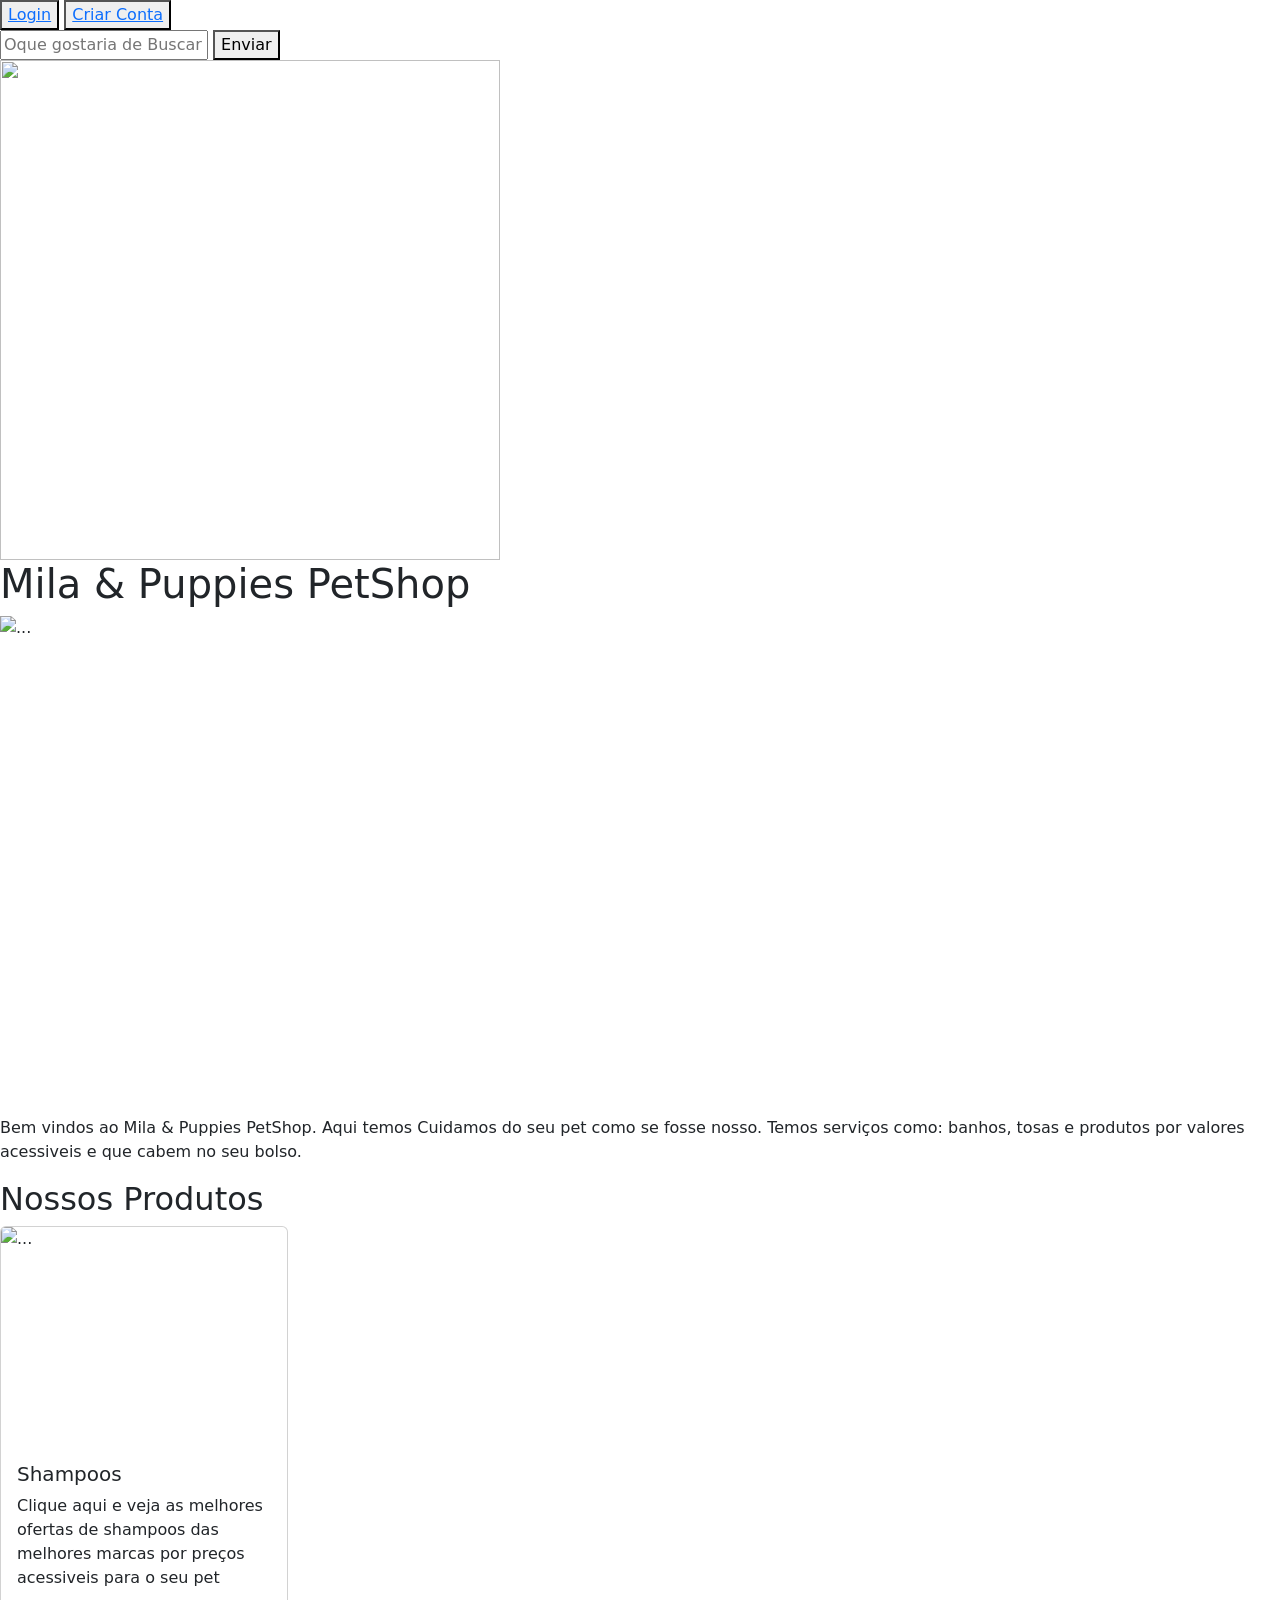
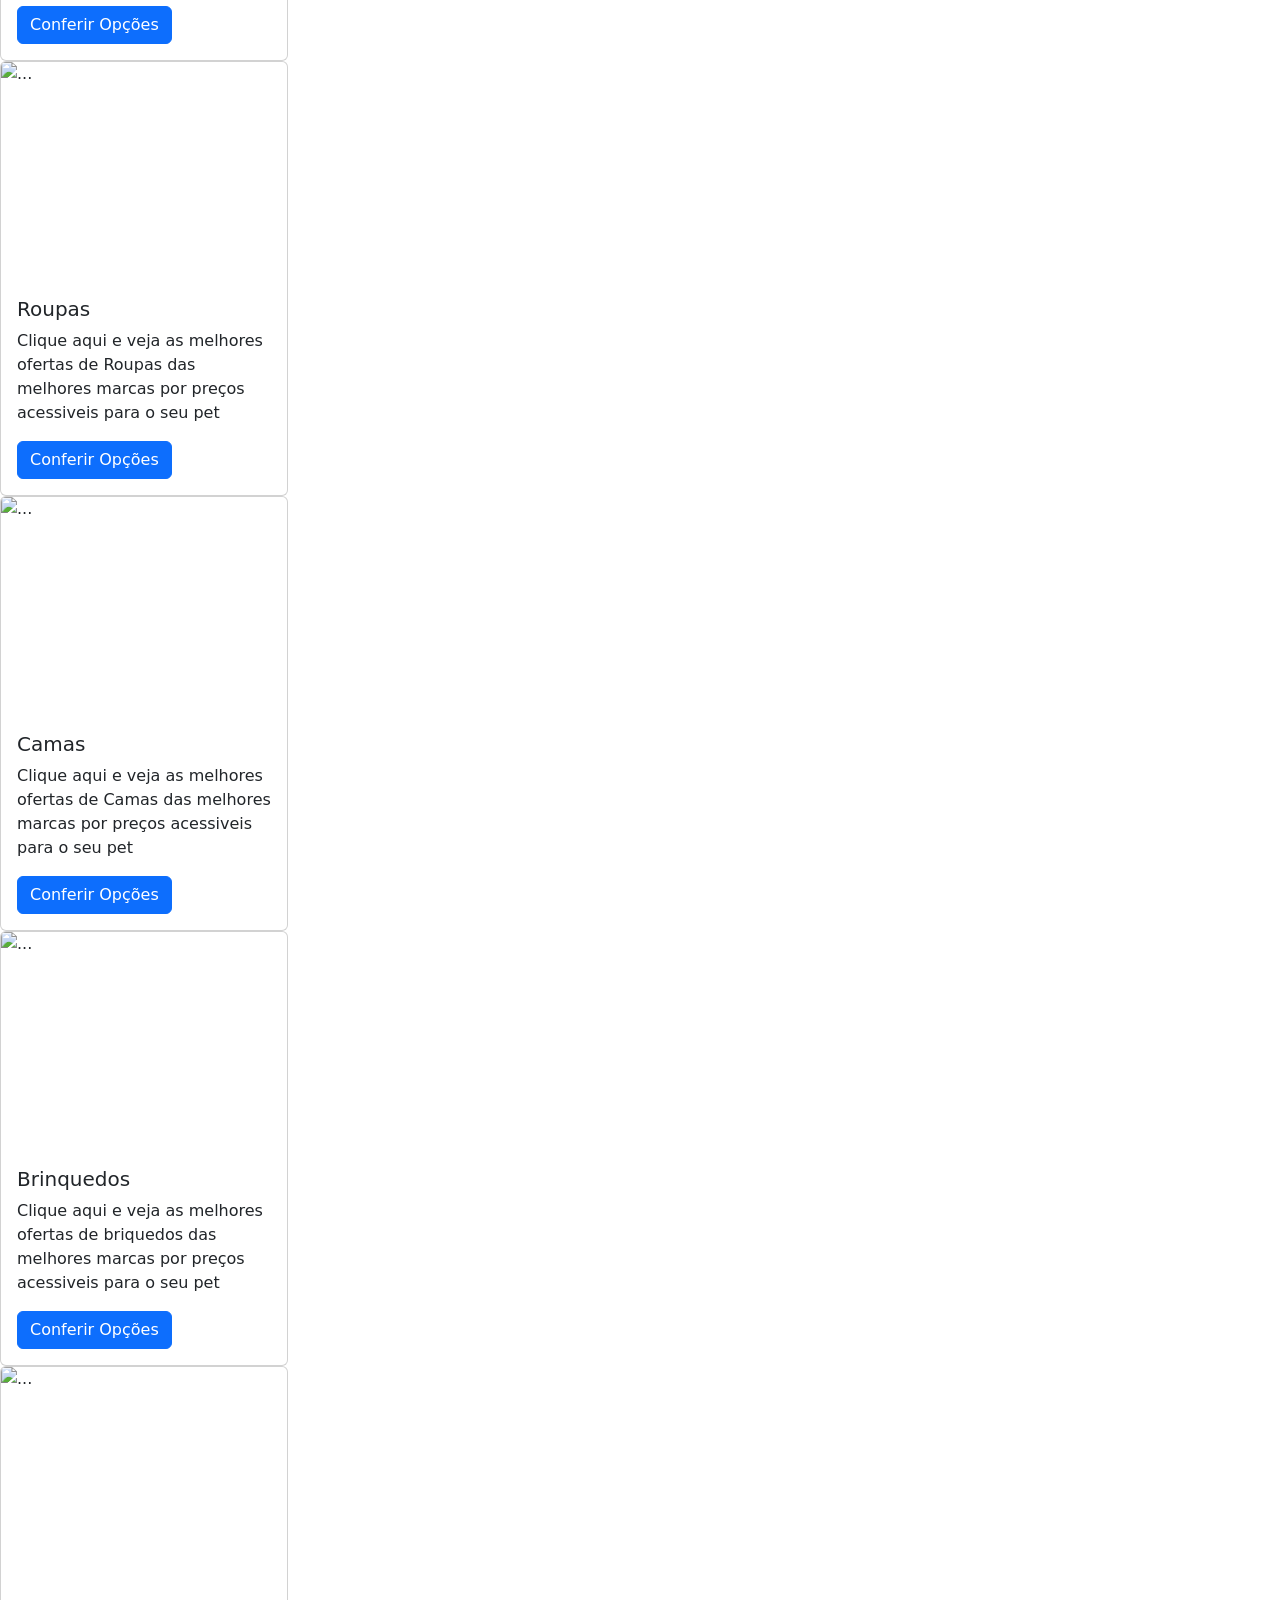
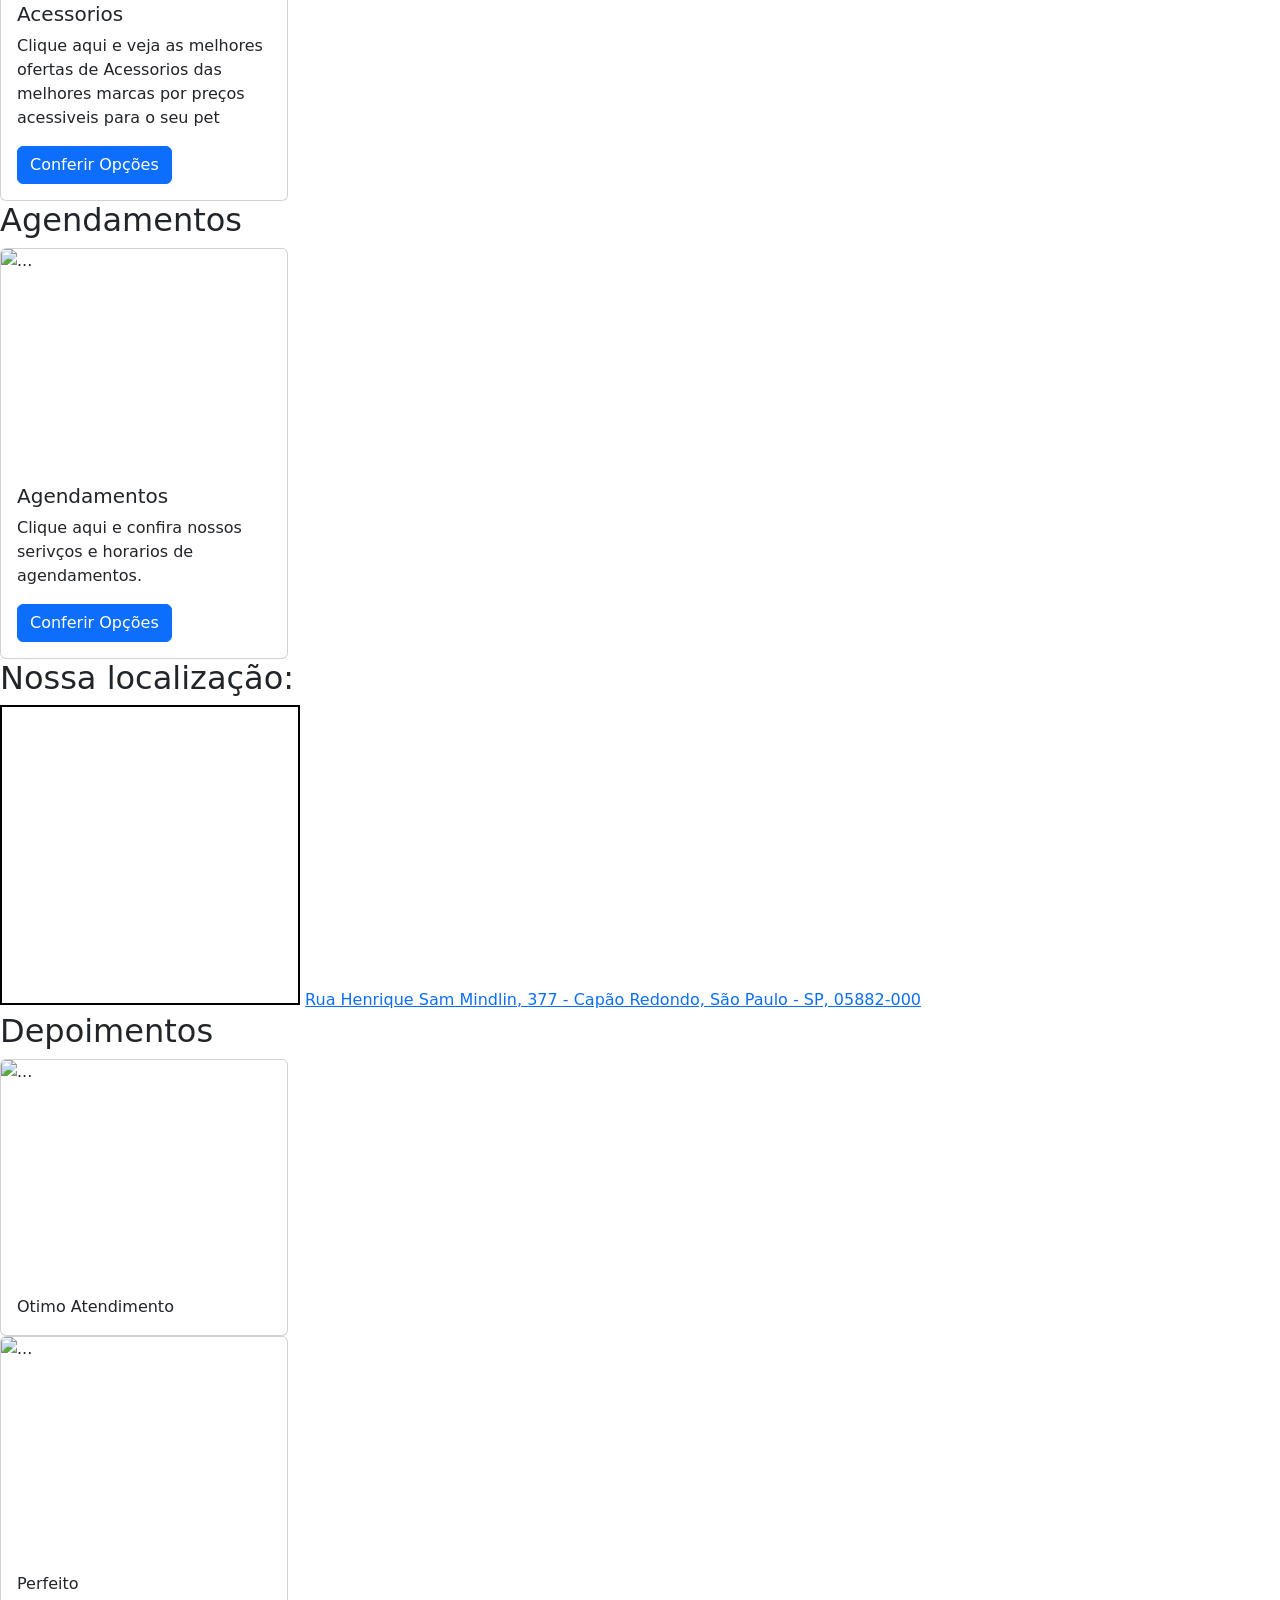
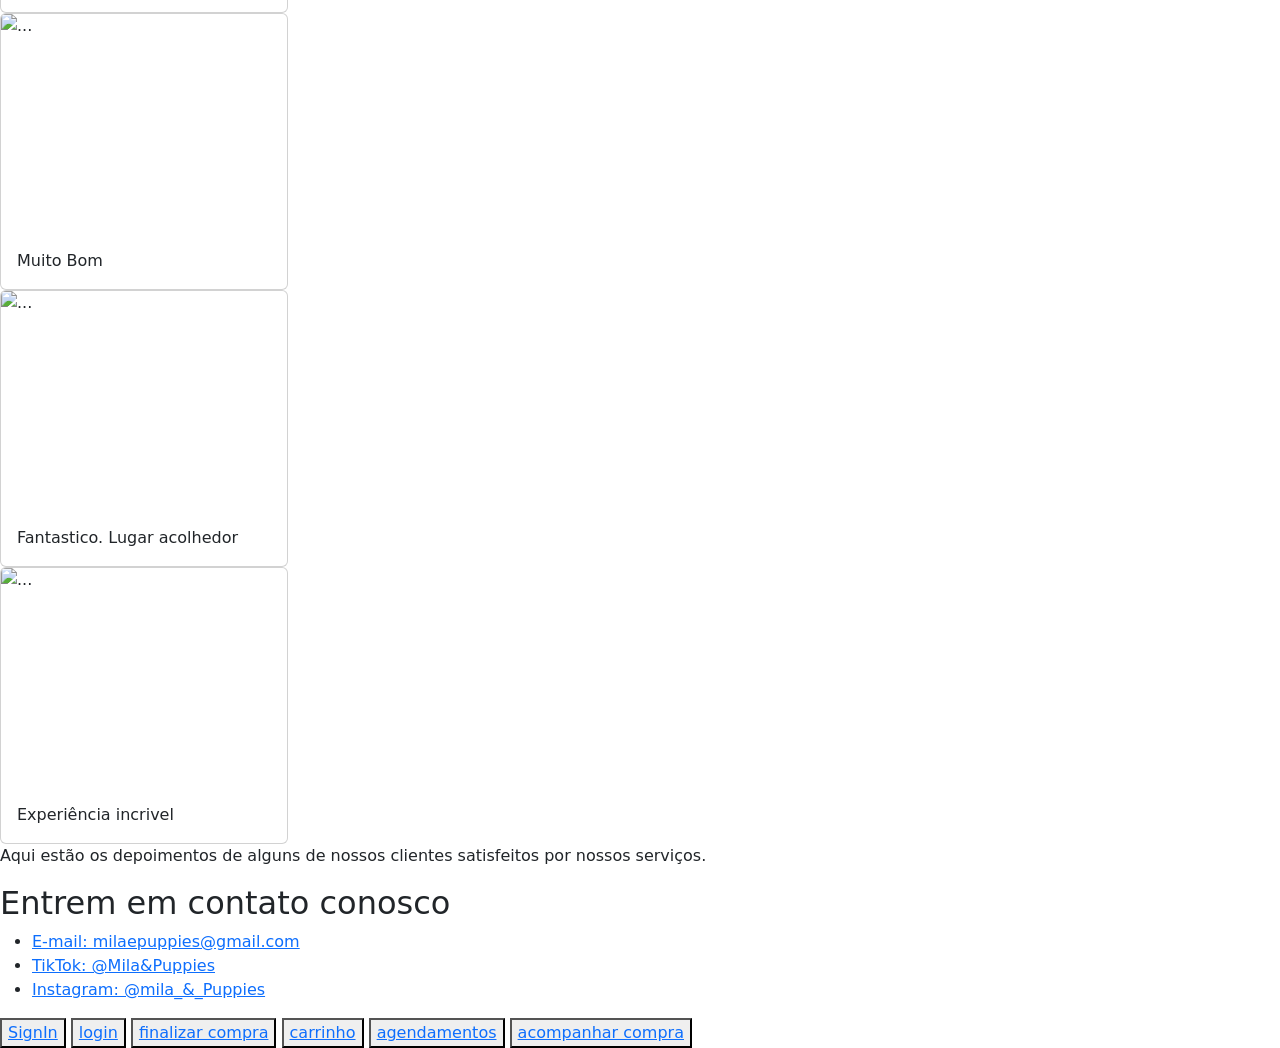
==== index.html @ 1691e287 "initial commit" ====
<!DOCTYPE html>
<html lang="pt-br">
  <head>
  <title>Mila & Puppies PetShop</title>
  <meta charset="UTF-8">
  <link rel="stylesheet" href="style/style.css">
  <link href="https://cdn.jsdelivr.net/npm/bootstrap@5.3.8/dist/css/bootstrap.min.css" rel="stylesheet" integrity="sha384-sRIl4kxILFvY47J16cr9ZwB07vP4J8+LH7qKQnuqkuIAvNWLzeN8tE5YBujZqJLB" crossorigin="anonymous">
  <meta name="description" content="A Pagina inicial do PetShop">
  <meta name="keywords" content="PetShop Cachorro Banhoempet tosa ">
  <meta name="author" content="Turma20">
  <meta name="viewport" content="width=device-width, initial-scale=1.0">
  </head>
  <body>
    <div id="container">

      <nav id="nav1">
        <!--Vai conter uma barra de busca, os botões de "sign up" e "login" -->
        <button class="botaoPadrao botaoNav "><a class="no-underline" href="html/login.html" target="_blank">Login</a></button>
        <button class="botaoPadrao botaoNav"><a class="no-underline" href="html/signin.html" target="_blank">Criar Conta</a></button>
        <div id="Navbar">
          <input class="botaoNav" type="text" id="inputBusca" name="inputBusca" placeholder="Oque gostaria de Buscar ? ">
          <button class="botaoPadrao botaoNav">Enviar</button>
        </div>
      </nav>
      
      
      <header>
        <!--Logo da loja-->
        <img id="LogoHeader" src="../img_milaandPuppiesPetshop/mila&puppies_Photo.png" width="500px"; height="500px" >
        
        <h1 id="Titulo" class="textShift">Mila & Puppies PetShop</h1>

        
        <!--Caroussel part-->

        <div id="carouselExampleAutoplaying" class="carousel slide" data-bs-ride="carousel">
          <div class="carousel-inner">
            <div class="carousel-item active">
              <img src="../img_milaandPuppiesPetshop/Mep1.png" width="500px" height="500px" class="d-block w-100" alt="...">
            </div>
            <div class="carousel-item">
              <img src="../img_milaandPuppiesPetshop/Mep2.png" width="500px" height="500px"  class="d-block w-100" alt="...">
            </div>
            <div class="carousel-item">
              <img src="../img_milaandPuppiesPetshop/Mep3.png" width="500px" height="500px"  class="d-block w-100" alt="...">
            </div>
            <div class="carousel-item">
              <img src="../img_milaandPuppiesPetshop/Mep4.png" width="500px" height="500px"  class="d-block w-100" alt="...">
            </div>
            <div class="carousel-item">
              <img src="../img_milaandPuppiesPetshop/Mep5.png" width="500px" height="500px"  class="d-block w-100" alt="...">
            </div>
            <div class="carousel-item">
              <img src="../img_milaandPuppiesPetshop/Mep6.png" width="500px" height="500px"  class="d-block w-100" alt="...">
            </div>
            <div class="carousel-item">
              <img src="../img_milaandPuppiesPetshop/Mep7.png" width="500px" height="500px"  class="d-block w-100" alt="...">
            </div>
            <div class="carousel-item">
              <img src="../img_milaandPuppiesPetshop/Mep8.png" width="500px" height="500px"  class="d-block w-100" alt="...">
            </div>
            <div class="carousel-item">
              <img src="../img_milaandPuppiesPetshop/Mep9.png" width="500px" height="500px"  class="d-block w-100" alt="...">
            </div>
            <div class="carousel-item">
              <img src="../img_milaandPuppiesPetshop/Mep10.png" width="500px" height="500px"  class="d-block w-100" alt="...">
            </div>
            
          </div>
          
          
          <button class="carousel-control-prev" type="button" data-bs-target="#carouselExampleAutoplaying" data-bs-slide="prev">
            <span class="carousel-control-prev-icon" aria-hidden="true"></span>
            <span class="visually-hidden">Previous</span>
          </button>
          <button class="carousel-control-next" type="button" data-bs-target="#carouselExampleAutoplaying" data-bs-slide="next">
            <span class="carousel-control-next-icon" aria-hidden="true"></span>
            <span class="visually-hidden">Next</span>
          </button>
        </div>




        <p class="fontText" id="Texto1Header">Bem vindos ao Mila & Puppies PetShop. Aqui temos Cuidamos do seu pet como se fosse nosso. Temos serviços como: banhos, tosas e produtos por valores acessiveis e que cabem no seu bolso.</p>
        
      </header>
      
      <main>

            <!--Sessão criada para mostrar os produtos da loja-->
            <section id="sectionProdutos">
              <h2 class="FontTitle textShift">Nossos Produtos </h2>

              <!--Cards de cada-->

              <div id="cardsCards">

                <div class="card" style="width: 18rem;">
                      <img src="../img_milaandPuppiesPetshop/dogShampoo.jpg" width="200px" height="219px"  class="card-img-top" alt="...">
                    <div class="card-body">
                      <h5 class="card-title">Shampoos</h5>
                        <p class="card-text">Clique aqui e veja as melhores ofertas de shampoos das melhores marcas por preços acessiveis para o seu pet</p>
                      <a href="#" class="btn btn-primary">Conferir Opções</a>
                    </div>
                </div>

                <div class="card" style="width: 18rem;">
                      <img src="../img_milaandPuppiesPetshop/dogClothes.jpg" width="200px" height="219px" class="card-img-top" alt="...">
                    <div class="card-body">
                      <h5 class="card-title">Roupas</h5>
                        <p class="card-text">Clique aqui e veja as melhores ofertas de Roupas das melhores marcas por preços acessiveis para o seu pet</p>
                      <a href="#" class="btn btn-primary">Conferir Opções</a>
                    </div>
                </div>

                <div class="card" style="width: 18rem;">
                      <img src="../img_milaandPuppiesPetshop/dogBed2.jpg" width="200px" height="219px"  class="card-img-top" alt="...">
                    <div class="card-body">
                      <h5 class="card-title">Camas</h5>
                        <p class="card-text">Clique aqui e veja as melhores ofertas de Camas das melhores marcas por preços acessiveis para o seu pet</p>
                      <a href="#" class="btn btn-primary">Conferir Opções</a>
                    </div>
                </div>

                <div class="card" style="width: 18rem;">
                      <img src="../img_milaandPuppiesPetshop/dogtoys.jpg" width="200px" height="219px"  class="card-img-top" alt="...">
                    <div class="card-body">
                      <h5 class="card-title">Brinquedos</h5>
                        <p class="card-text">Clique aqui e veja as melhores ofertas de briquedos das melhores marcas por preços acessiveis para o seu pet</p>
                      <a href="#" class="btn btn-primary">Conferir Opções</a>
                    </div>
                </div>

                <div class="card" style="width: 18rem;">
                      <img src="../img_milaandPuppiesPetshop/dogSupplies.jpg" width="200px" height="219px"  class="card-img-top" alt="...">
                    <div class="card-body">
                      <h5 class="card-title">Acessorios</h5>
                        <p class="card-text">Clique aqui e veja as melhores ofertas de Acessorios das melhores marcas por preços acessiveis para o seu pet</p>
                      <a href="#" class="btn btn-primary">Conferir Opções</a>
                    </div>
                </div>

              </div>


            <!--Parte apenas para os agendamentos-->
            <section id="secaoAgendamentos">

                <h2 class="FontTitle textShift">Agendamentos</h2>

                <div class="card" style="width: 18rem;">
                      <img src="../img_milaandPuppiesPetshop/mila&puppies_Photo.png" width="200px" height="219px"  class="card-img-top" alt="...">
                    <div class="card-body">
                      <h5 class="card-title">Agendamentos</h5>
                        <p class="card-text">Clique aqui e confira nossos serivços e horarios de agendamentos.</p>
                      <a href="#" class="btn btn-primary">Conferir Opções</a>
                    </div>
                </div>

            </section>



            <!--Criar parte para mostrar o endereço no mapa com um iframe -->
            <section id="NoMapa" class="">
              <h2 class="FontTitle textShift">Nossa localização: </h2> 
                <iframe 
                    src="https://maps.app.goo.gl/TiCvQTDCutmefZPW7" 
                    width="300" 
                    height="300" 
                    style="border:2px, solid, black;" 
                    allowfullscreen="" 
                    loading="lazy" 
                    referrerpolicy="no-referrer-when-downgrade">
                </iframe>

                <a class="seclink"  href="https://maps.app.goo.gl/TiCvQTDCutmefZPW7" target="_blank">Rua Henrique Sam Mindlin, 377 - Capão Redondo, São Paulo - SP, 05882-000</a>
              
            </section>


            <!--Sessão criada para mostrar o depoimento das pessoas na loja-->
            <section id="" class="">
              <h2 class="FontTitle textShift">Depoimentos</h2>

              <!--Cards de depoimentos-->

              <div id="depoimentoCard">

                  <div class="card" style="width: 18rem;">
                    <img src="../img_milaandPuppiesPetshop/per1.jpg" width="200px" height="219px"  class="card-img-top" alt="...">
                    <div class="card-body">
                      <p class="card-text">Otimo Atendimento</p>
                    </div>
                  </div>

                <div class="card" style="width: 18rem;">
                    <img src="../img_milaandPuppiesPetshop/per2.jpg" width="200px" height="219px"  class="card-img-top" alt="...">
                    <div class="card-body">
                      <p class="card-text">Perfeito</p>
                    </div>
                </div>

                <div class="card" style="width: 18rem;">
                    <img src="../img_milaandPuppiesPetshop/per3.jpg" width="200px" height="219px"  class="card-img-top" alt="...">
                    <div class="card-body">
                      <p class="card-text">Muito Bom</p>
                    </div>
                </div>
                <div class="card" style="width: 18rem;">
                    <img src="../img_milaandPuppiesPetshop/per4.jpg" width="200px" height="219px"  class="card-img-top" alt="...">
                    <div class="card-body">
                      <p class="card-text">Fantastico. Lugar acolhedor</p>
                    </div>
                </div>
                <div class="card" style="width: 18rem;">
                    <img src="../img_milaandPuppiesPetshop/per5.jpg" width="200px" height="219px"  class="card-img-top" alt="...">
                    <div class="card-body">
                      <p class="card-text">Experiência incrivel</p>
                    </div>
                </div>

              </div>

              <p class="fontText">Aqui estão os depoimentos de alguns de nossos clientes satisfeitos por nossos serviços.</p>
            </section> 
      </main>
      
      <footer>
        <h2 class="FontTitle">Entrem em contato conosco</h2>

        <ul class="clean-list">
          <li><a class="no-underline" href="">E-mail: milaepuppies@gmail.com</a></li>
          <li><a class="no-underline" href="">TikTok: @Mila&Puppies</a></li>
          <li><a class="no-underline" href="">Instagram: @mila_&_Puppies</a></li>
        </ul>

        <section id="secaoButton">

          <button class="buttonfooter"><a class="FooterLink"  href="html/signin.html" target="_blank" >SignIn</a></button>

          <button class="buttonfooter"><a class="FooterLink" href="html/login.html"  target="_blank" >login</a></button>

          <button class="buttonfooter"><a class="FooterLink"  href="html/finalizarcompra.html" target="_blank" >finalizar compra</a></button>

          <button class="buttonfooter"><a class="FooterLink"  href="html/carrinho.html" target="_blank" >carrinho</a></button>

          <button class="buttonfooter"><a class="FooterLink"  href="html/agendamentos.html" target="_blank" >agendamentos</a></button>

          <button class="buttonfooter"><a class="FooterLink"  href="html/acompanharcompra.html" target="_blank" >acompanhar compra</a></button>

        </section>
        
      </footer>
      
    </div>
    <script src="https://cdn.jsdelivr.net/npm/bootstrap@5.3.8/dist/js/bootstrap.bundle.min.js" integrity="sha384-FKyoEForCGlyvwx9Hj09JcYn3nv7wiPVlz7YYwJrWVcXK/BmnVDxM+D2scQbITxI" crossorigin="anonymous"></script>
    <script src="js/arquivo.js"></script>
  </body>
</html>
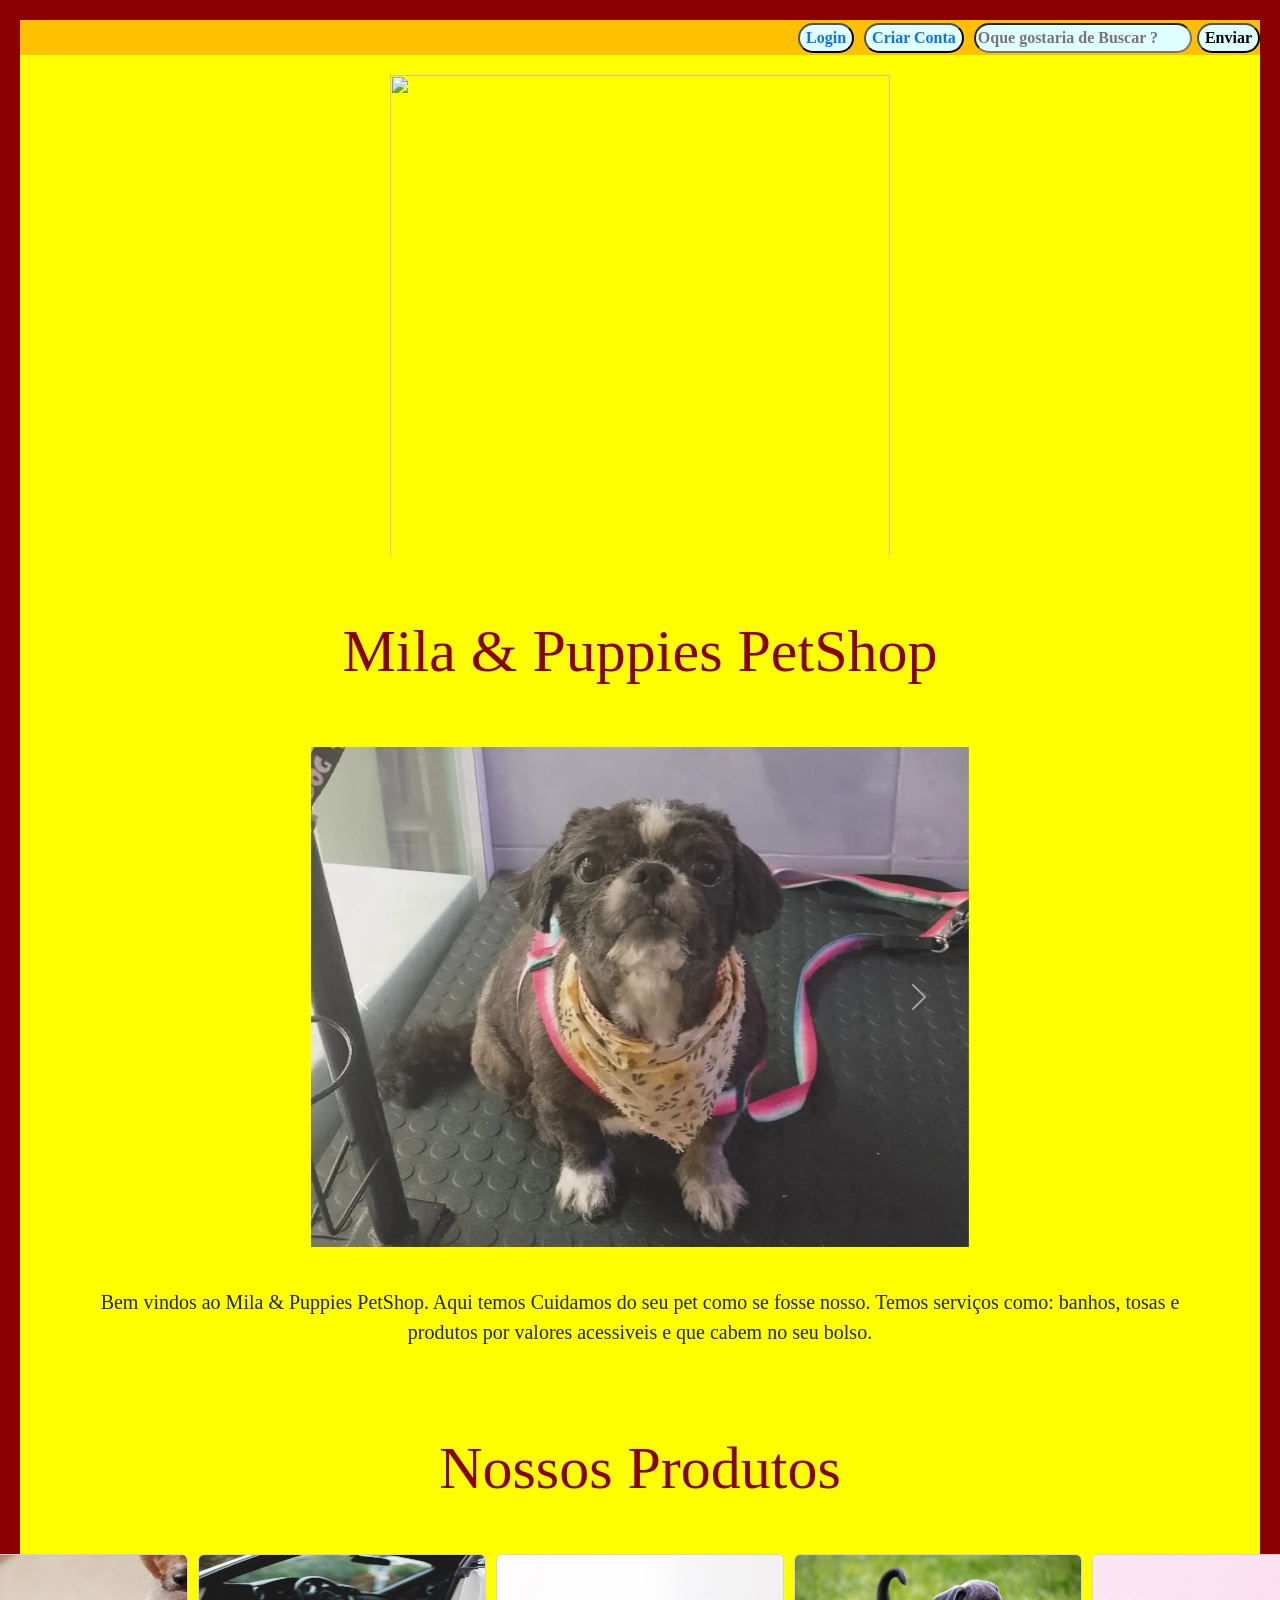
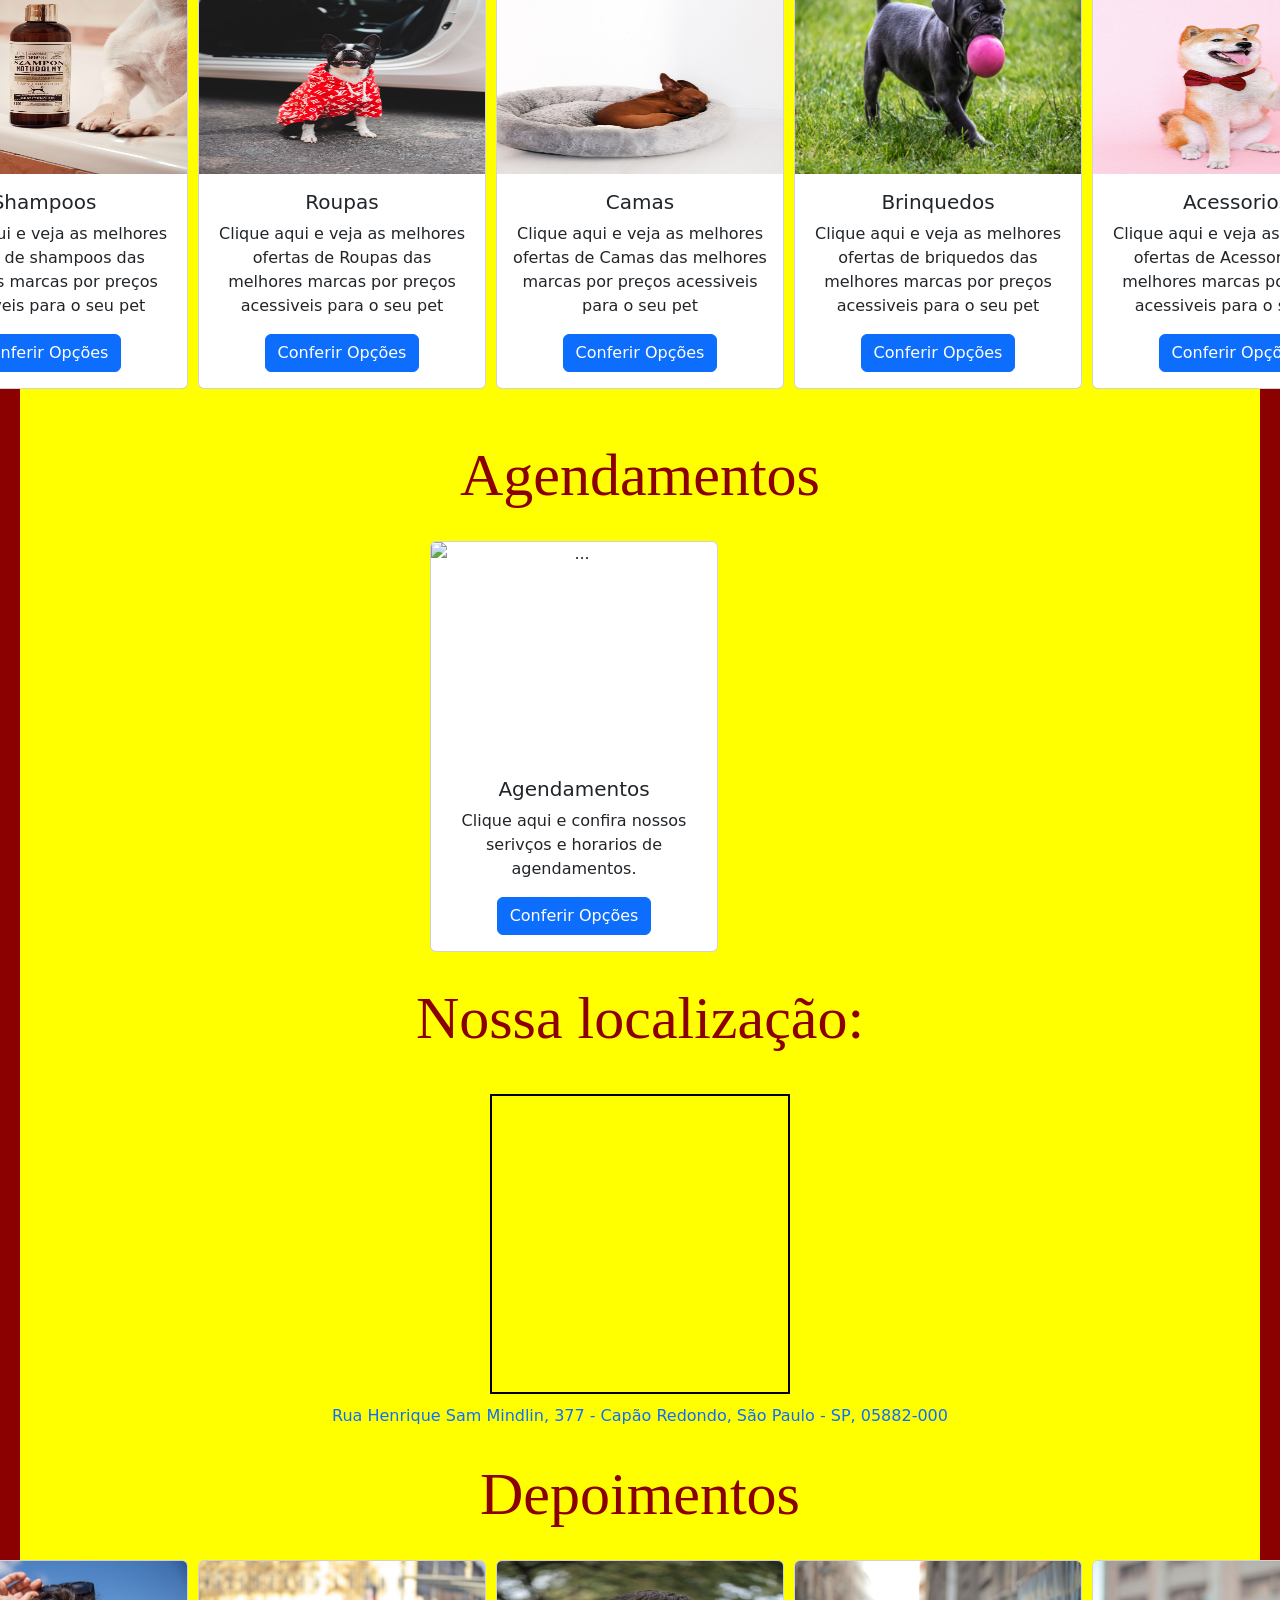
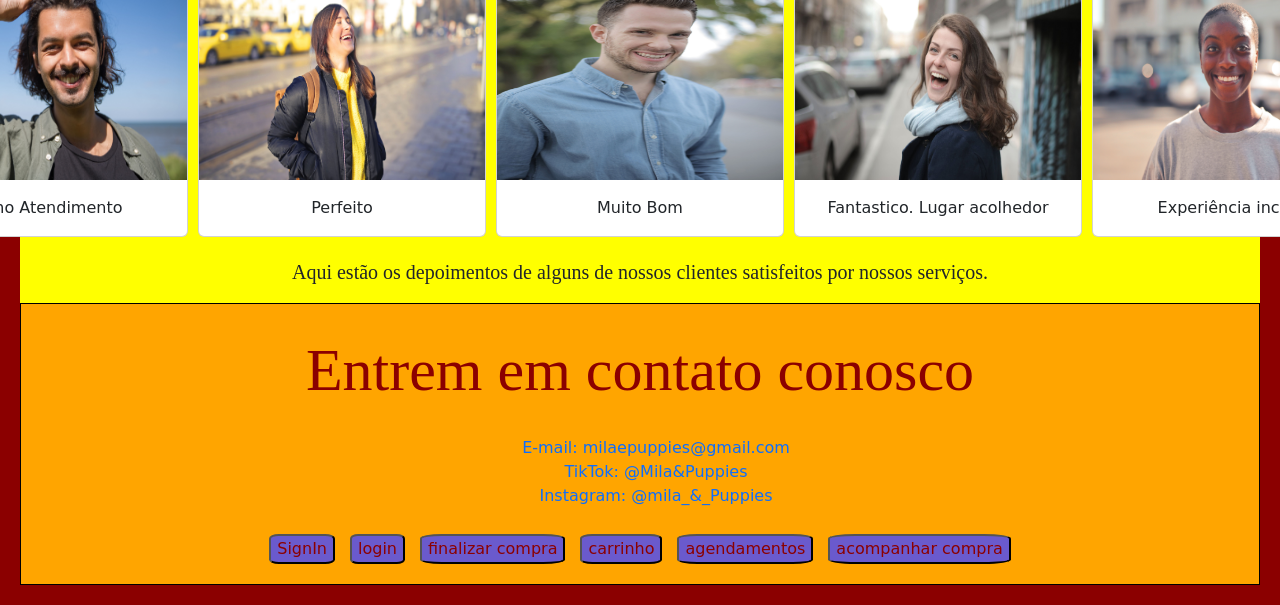
==== commit b81f5a3c: "Adicionado paginas de produtos" ====
--- a/index.html
+++ b/index.html
@@ -1,15 +1,15 @@
 <!DOCTYPE html>
 <html lang="pt-br">
   <head>
-  <title>Mila & Puppies PetShop</title>
-  <meta charset="UTF-8">
-  <link rel="stylesheet" href="style/style.css">
-  <link href="https://cdn.jsdelivr.net/npm/bootstrap@5.3.8/dist/css/bootstrap.min.css" rel="stylesheet" integrity="sha384-sRIl4kxILFvY47J16cr9ZwB07vP4J8+LH7qKQnuqkuIAvNWLzeN8tE5YBujZqJLB" crossorigin="anonymous">
-  <meta name="description" content="A Pagina inicial do PetShop">
-  <meta name="keywords" content="PetShop Cachorro Banhoempet tosa ">
-  <meta name="author" content="Turma20">
-  <meta name="viewport" content="width=device-width, initial-scale=1.0">
-  </head>
+    <title>Mila & Puppies PetShop</title>
+    <meta charset="UTF-8">
+    <link rel="stylesheet" href="style/style.css">
+    <link href="https://cdn.jsdelivr.net/npm/bootstrap@5.3.8/dist/css/bootstrap.min.css" rel="stylesheet" integrity="sha384-sRIl4kxILFvY47J16cr9ZwB07vP4J8+LH7qKQnuqkuIAvNWLzeN8tE5YBujZqJLB" crossorigin="anonymous">
+    <meta name="description" content="A Pagina inicial do PetShop">
+    <meta name="keywords" content="PetShop Cachorro Banhoempet tosa ">
+    <meta name="author" content="Turma20">
+    <meta name="viewport" content="width=device-width, initial-scale=1.0">
+    </head>
   <body>
     <div id="container">
 
@@ -101,7 +101,7 @@
                     <div class="card-body">
                       <h5 class="card-title">Shampoos</h5>
                         <p class="card-text">Clique aqui e veja as melhores ofertas de shampoos das melhores marcas por preços acessiveis para o seu pet</p>
-                      <a href="#" class="btn btn-primary">Conferir Opções</a>
+                      <a href="produtoshtml/shampoos.html" target="_blank" class="btn btn-primary">Conferir Opções</a>
                     </div>
                 </div>
 
@@ -110,7 +110,7 @@
                     <div class="card-body">
                       <h5 class="card-title">Roupas</h5>
                         <p class="card-text">Clique aqui e veja as melhores ofertas de Roupas das melhores marcas por preços acessiveis para o seu pet</p>
-                      <a href="#" class="btn btn-primary">Conferir Opções</a>
+                      <a href="produtoshtml/roupas.html" target="_blank" class="btn btn-primary">Conferir Opções</a>
                     </div>
                 </div>
 
@@ -119,7 +119,7 @@
                     <div class="card-body">
                       <h5 class="card-title">Camas</h5>
                         <p class="card-text">Clique aqui e veja as melhores ofertas de Camas das melhores marcas por preços acessiveis para o seu pet</p>
-                      <a href="#" class="btn btn-primary">Conferir Opções</a>
+                      <a href="produtoshtml/camas.html" target="_blank" class="btn btn-primary">Conferir Opções</a>
                     </div>
                 </div>
 
@@ -128,7 +128,7 @@
                     <div class="card-body">
                       <h5 class="card-title">Brinquedos</h5>
                         <p class="card-text">Clique aqui e veja as melhores ofertas de briquedos das melhores marcas por preços acessiveis para o seu pet</p>
-                      <a href="#" class="btn btn-primary">Conferir Opções</a>
+                      <a href="produtoshtml/brinquedos.html" target="_blank"  class="btn btn-primary">Conferir Opções</a>
                     </div>
                 </div>
 
@@ -137,7 +137,7 @@
                     <div class="card-body">
                       <h5 class="card-title">Acessorios</h5>
                         <p class="card-text">Clique aqui e veja as melhores ofertas de Acessorios das melhores marcas por preços acessiveis para o seu pet</p>
-                      <a href="#" class="btn btn-primary">Conferir Opções</a>
+                      <a href="produtoshtml/acessorios.html" target="_blank"  class="btn btn-primary">Conferir Opções</a>
                     </div>
                 </div>
 
--- a/style/style.css
+++ b/style/style.css
@@ -0,0 +1,195 @@
+html{
+      border: 20px, #8B0000, Solid ;
+}
+
+
+body{
+      background-color:	#ffff00dd ;
+      text-align: center;
+      margin: 0;
+      padding: 0;
+      font-family: Arial, sans-serif;
+}
+
+#container{
+      text-align: center;
+      background-color: #FFFF00 ;
+      Display: flex ;
+      flex-direction: column;
+      justify-content: center;
+      align-items: center;
+      width:100% ;
+      Height: 100% ;
+}
+
+.FontTitle{
+      font-family: Impact, fantasy;
+      font-size: 60px;
+      color: #8B0000;
+      margin: 30px; 
+}
+
+.fontText{
+      font-family: Optima, sans-seriff ;
+      font-size: 20px;    
+}
+
+nav{
+      /*border: 1px, black, Solid ;*/
+      background-color: #ffbb00e9 ;
+      margin-bottom: 0px;
+      margin-top: 0px;
+      width: 100%;
+      height: 35px;
+      display: flex;
+      flex-direction: row;
+      justify-content: end;
+      align-items: center;
+      gap: 10px;
+}
+
+
+
+.botaoNav{
+      border-radius: 25px; 
+      background-color:#E0FFFF ;
+      font-weight: bold;
+      font-family:Bookman, URW Bookman L, serif ;
+      height: 30px;
+}
+
+header{
+      /*border: 1px, black, Solid ;*/
+      background-color:	#ffff00dd ;
+      margin-top: 0;
+      width: 100%;
+      display: flex;
+      flex-direction: column;
+      justify-content: center;
+      align-items: center;
+}
+
+#Titulo{
+     font-family: Impact, fantasy ;
+     font-size: 60px;
+     color: #8B0000; 
+     margin: 60px;
+}
+
+#Titulo:hover{
+      font-size: 75px;
+      color: #FF4500; 
+}
+
+.textShift:hover{
+      font-size: 75px;
+      color: #FF4500; 
+}
+
+#LogoHeader{
+      padding-top: 20px;
+}
+
+#LogoHeader:hover{
+      width: 550px;
+      height: 550px;
+      border: dotted 4px #F0F8FF;
+      padding-top: 0px;
+}
+
+
+
+#Texto1Header{
+      padding-bottom: 15px;
+      padding-left: 15px;
+      padding-right: 15px;
+      margin: 40px;
+}
+
+
+
+main{
+      /*border: 1px, black, Solid ;*/
+      background-color:	#98FB98 ;
+      width: 100%;
+      background-color: #ffff00dd ;
+
+}
+
+#sectionProdutos{
+      display: flex;
+      flex-direction: column;
+      justify-content: center;
+      align-items: center;
+}
+
+#cardsCards{
+      display: flex;
+      flex-direction: row;
+      justify-content: center;
+      align-items: center;
+      gap: 10px;
+      margin: 20px;
+}
+
+#NoMapa{
+      Display: flex ;
+      flex-direction: column;
+      justify-content: center;
+      align-items: center;
+}
+
+iframe{
+      margin: 10px;
+}
+
+#depoimentoCard{
+      display: flex;
+      flex-direction: row;
+      justify-content: center;
+      align-items: center;
+      gap: 10px;
+      margin: 20px;  
+}
+
+footer{
+      border: 1px, black, Solid ; ;
+      background-color:	#FFDEAD ;
+      width: 100%;
+      background-color:	#FFA500 ;
+}
+
+
+#secaoButton{
+      display: flex;
+      flex-direction: row;
+      justify-content: center;
+      align-items: center;
+      gap: 15px;
+      margin: 10px;
+      padding: 10px;
+}
+
+.buttonfooter{
+       background-color: #6A5ACD;
+       color: #8B0000;
+       border-radius: 15%;
+}
+
+.seclink{
+      text-decoration: none;
+}
+
+.clean-list {
+       list-style-type: none;
+}
+
+.no-underline {
+      text-decoration: none;
+}
+
+.FooterLink{
+       text-decoration: none;
+        color: #8B0000;
+}
+
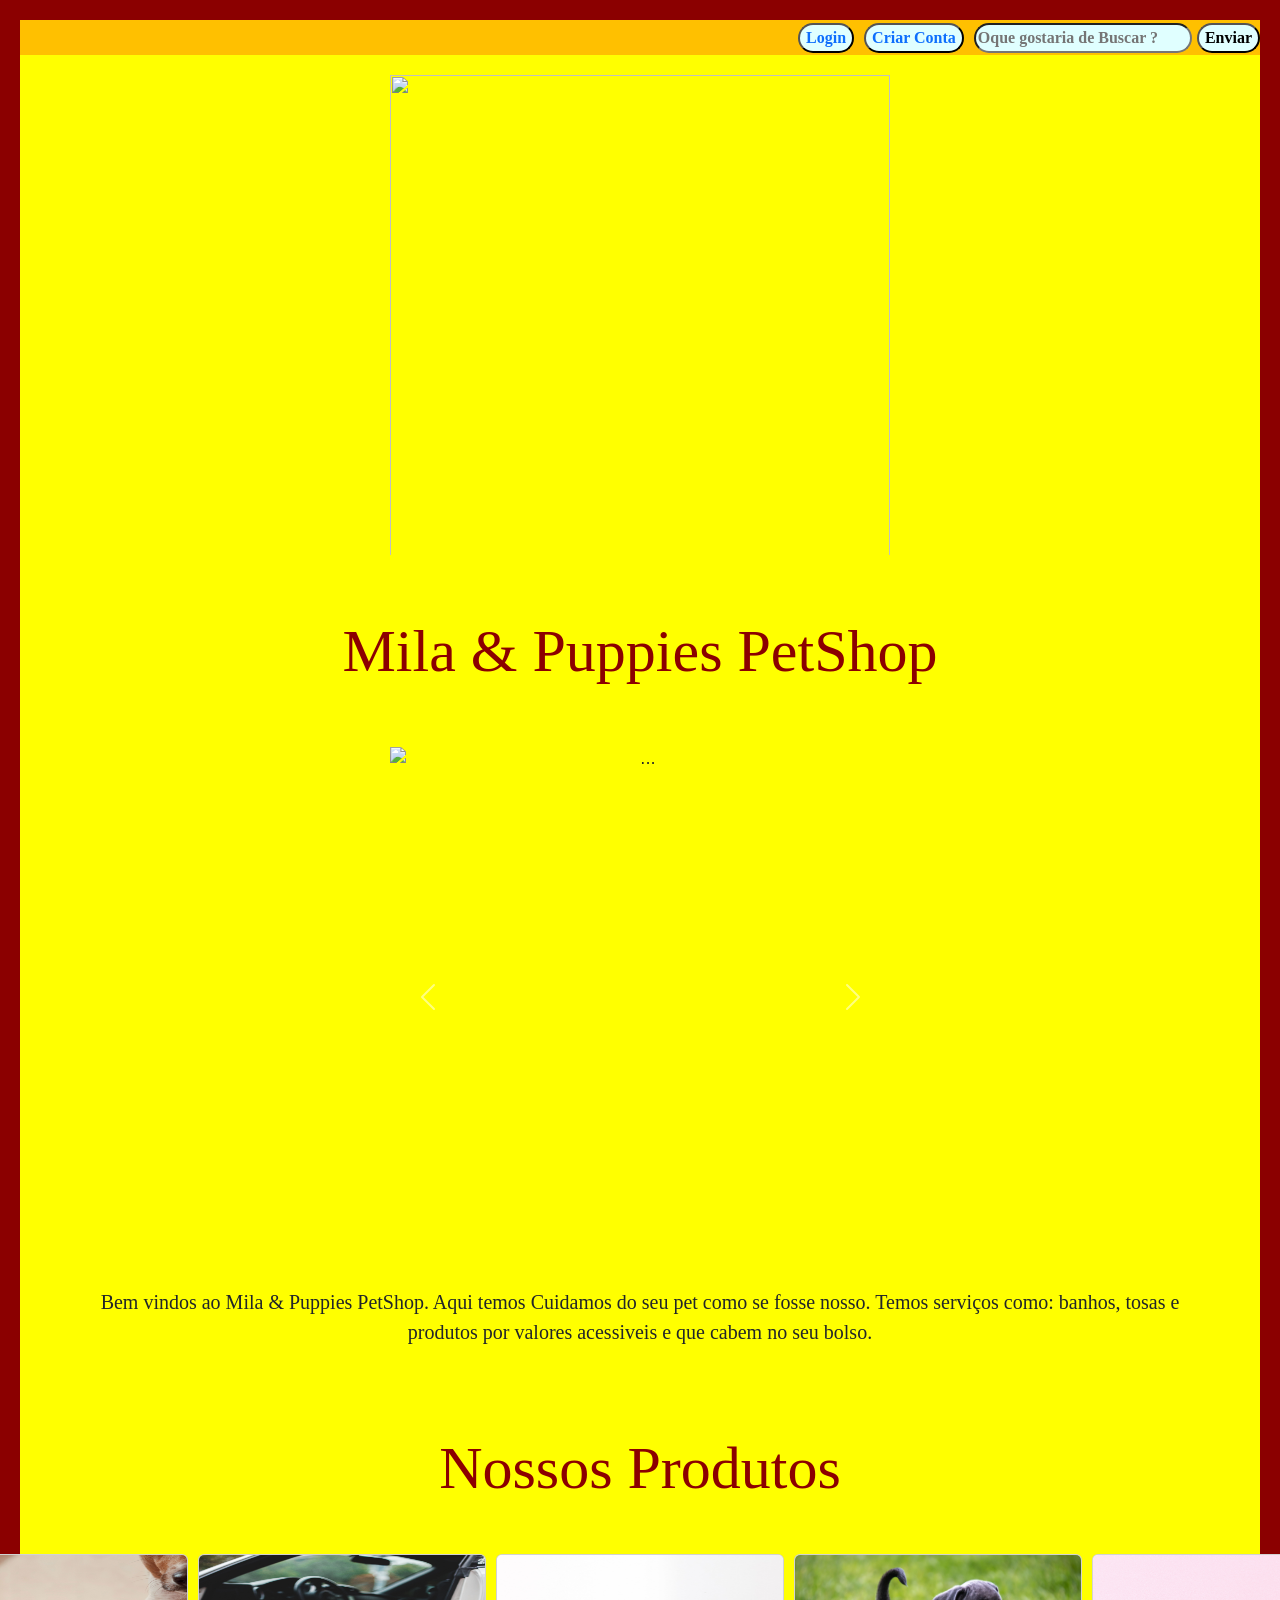
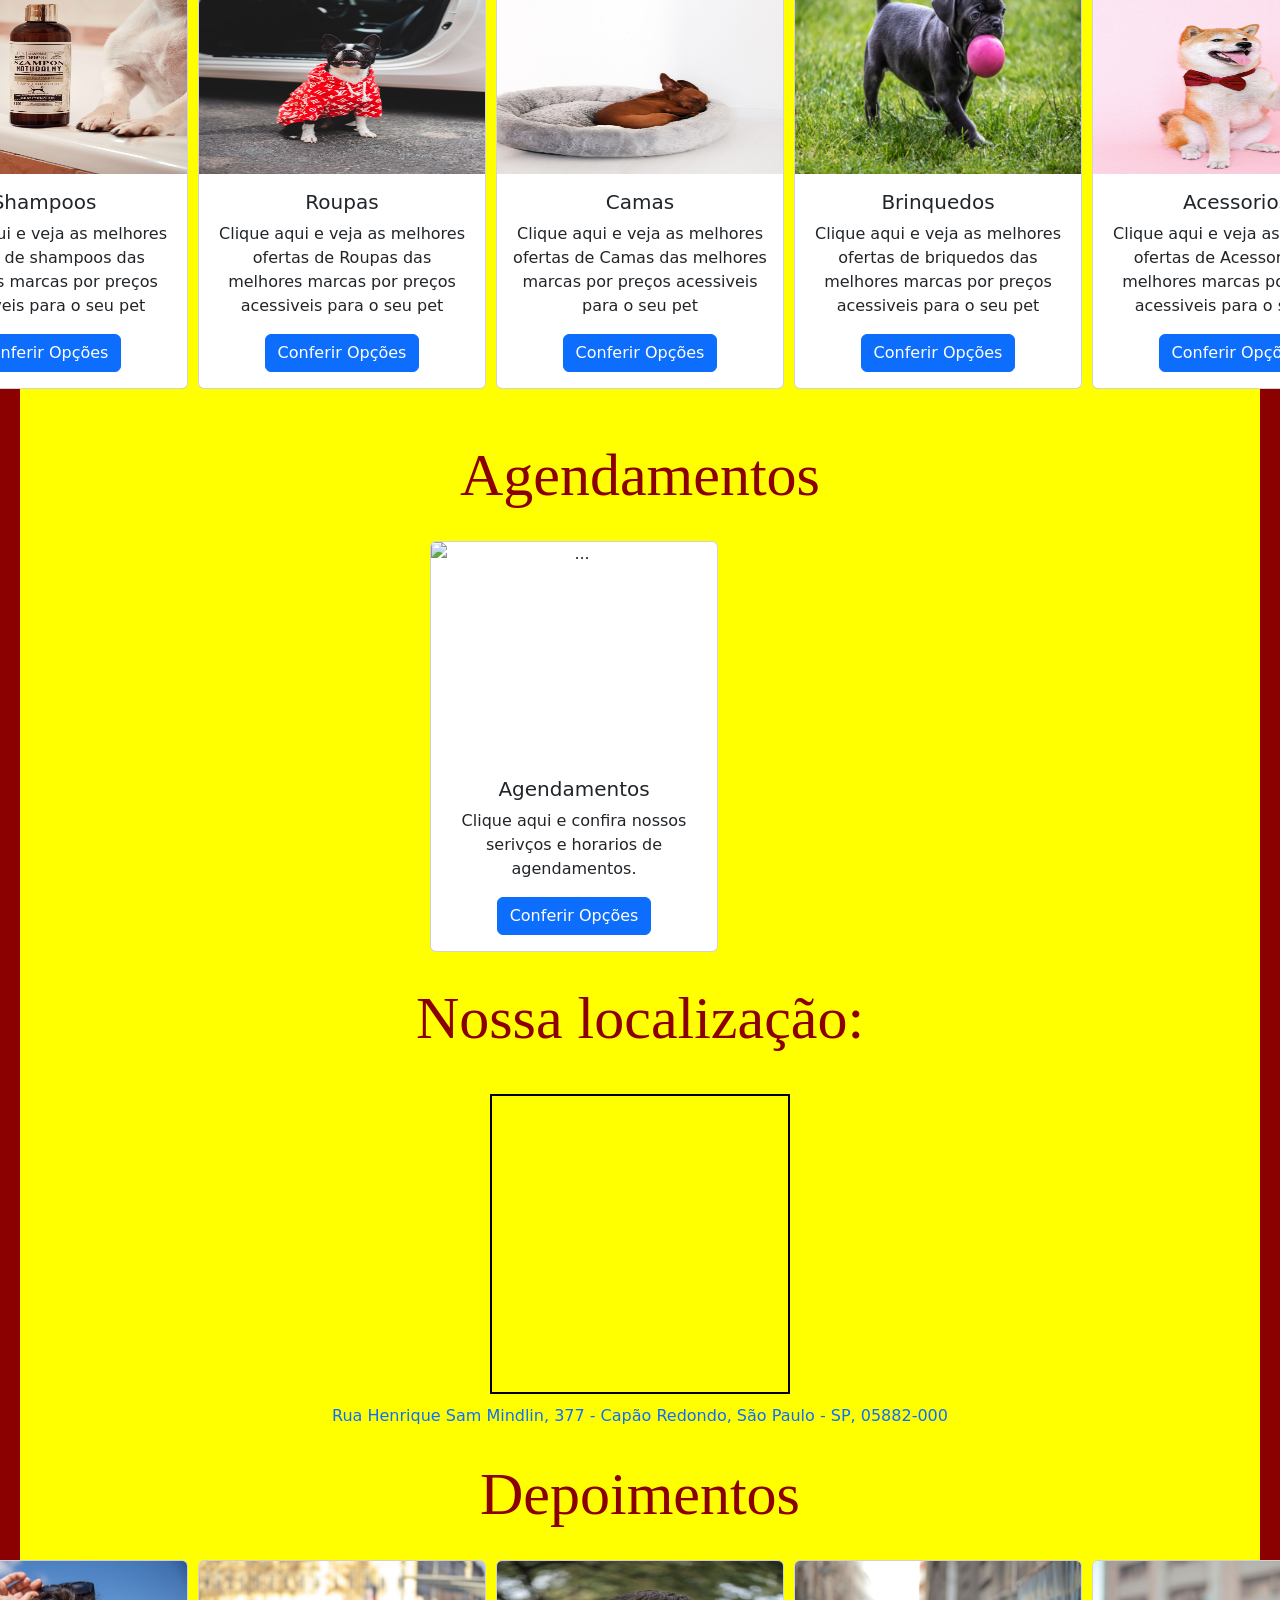
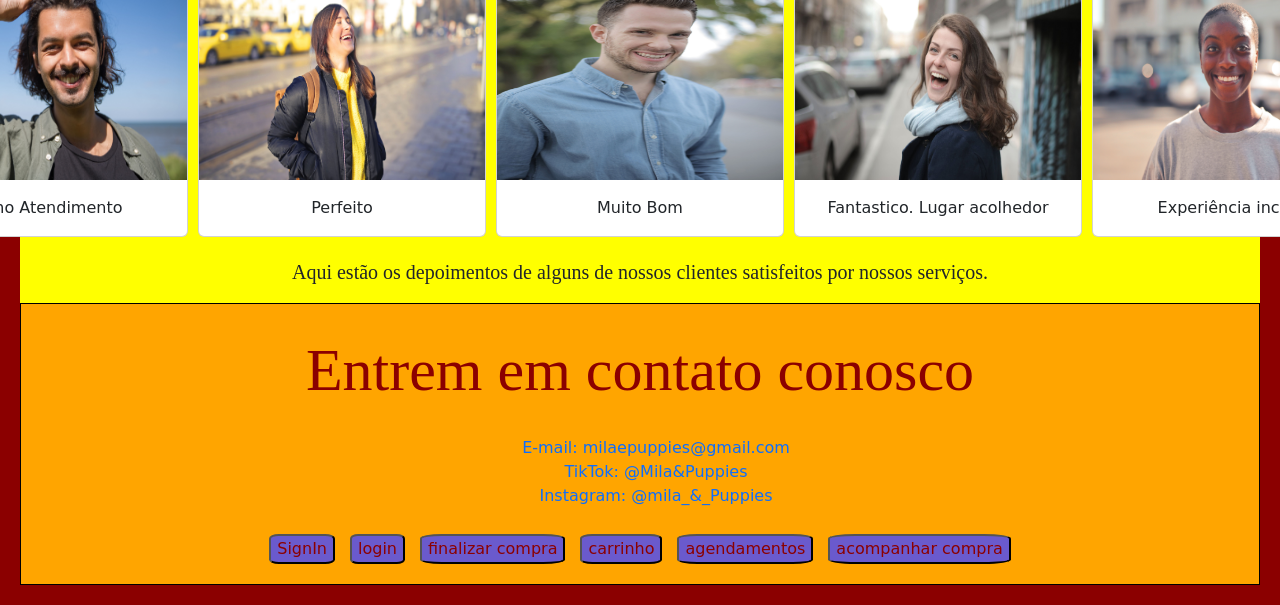
==== commit 226f2e2e: "Testando commit na master" ====
--- a/index.html
+++ b/index.html
@@ -11,6 +11,8 @@
     <meta name="viewport" content="width=device-width, initial-scale=1.0">
     </head>
   <body>
+
+    <!--Testando Commit 1 -->
     <div id="container">
 
       <nav id="nav1">
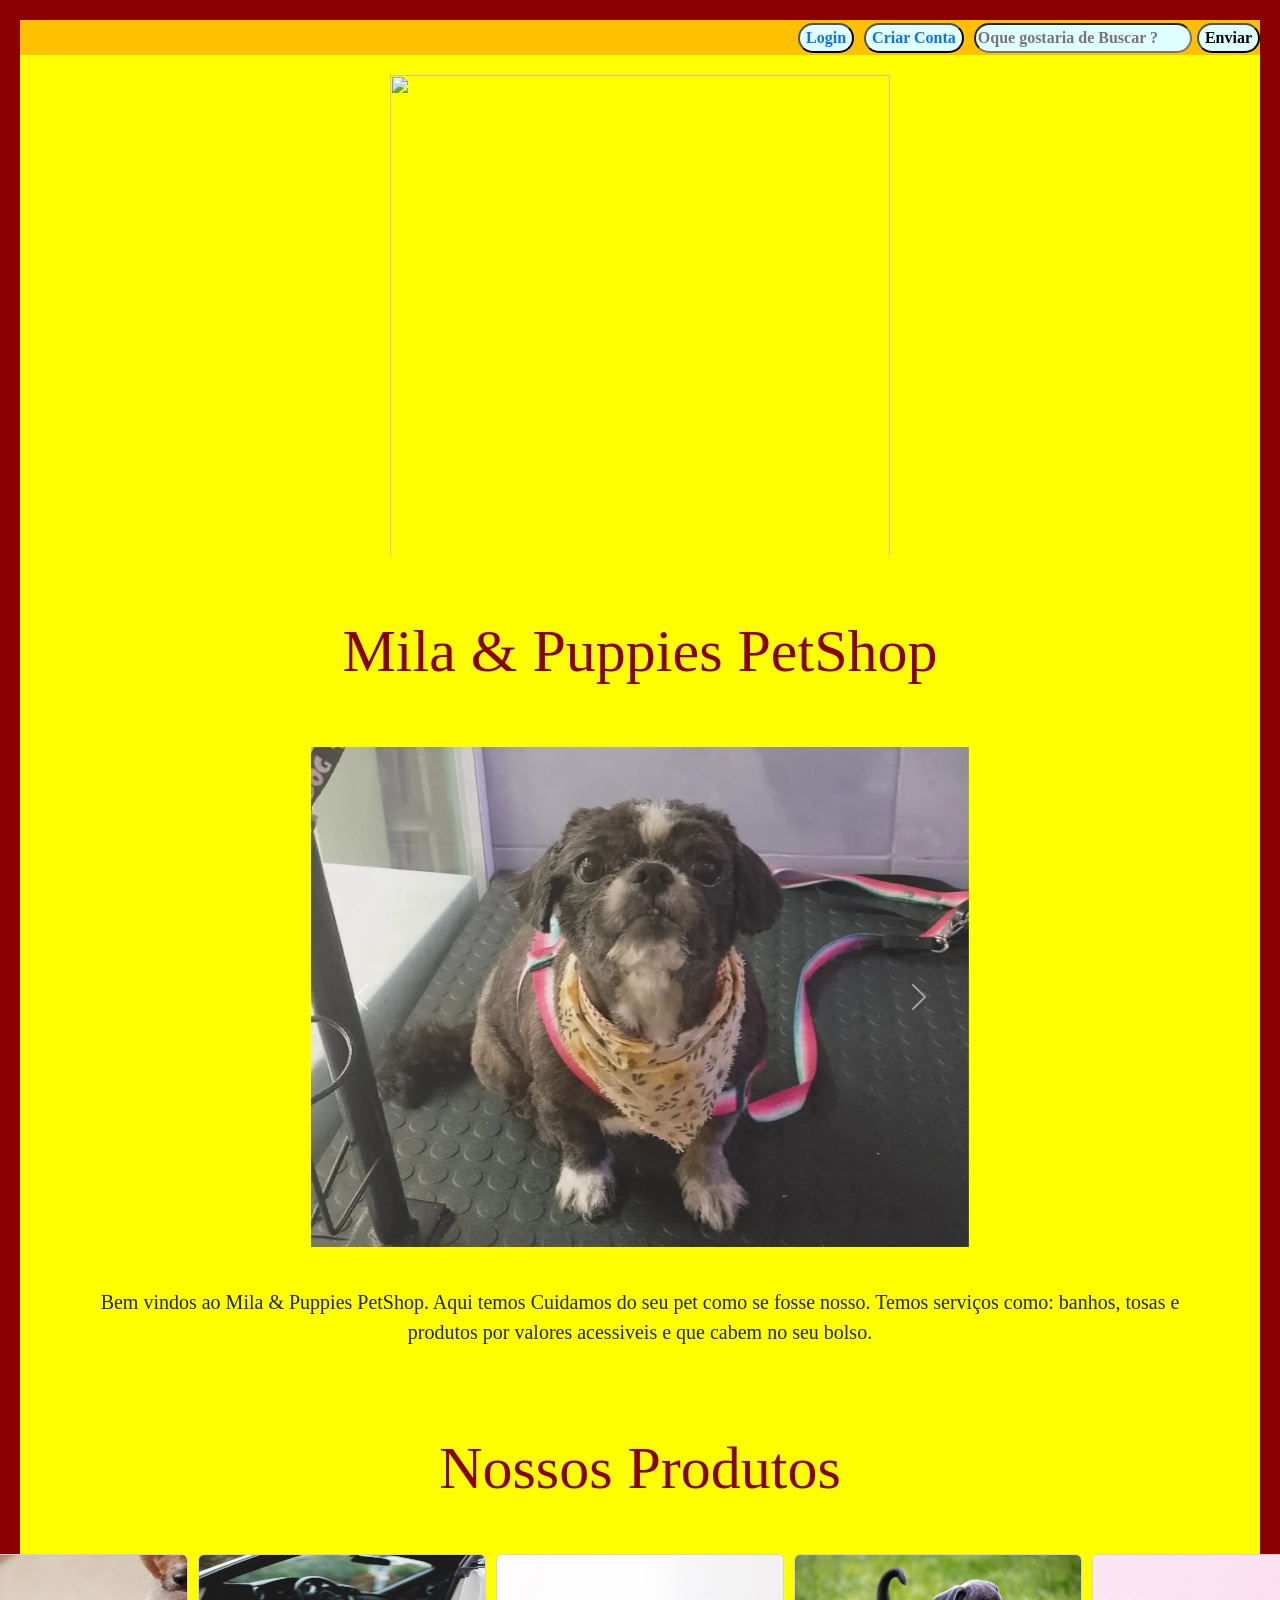
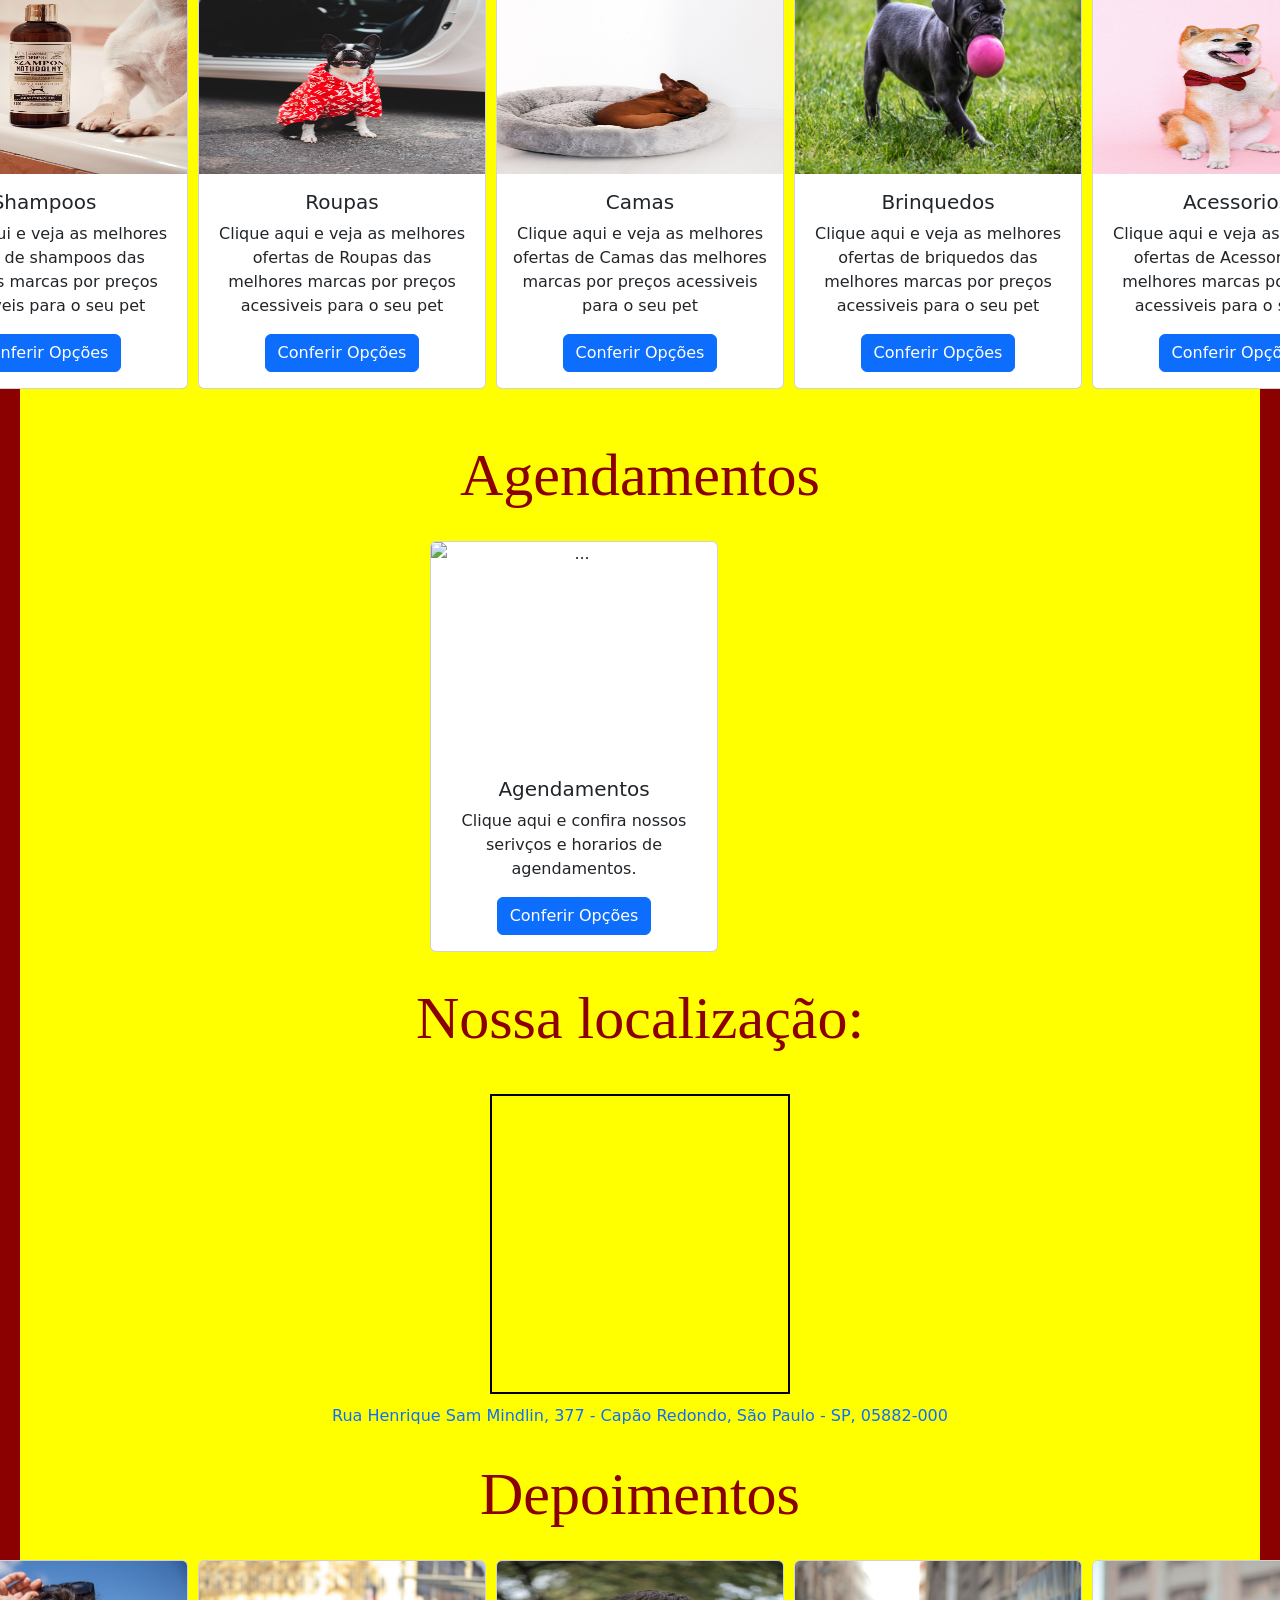
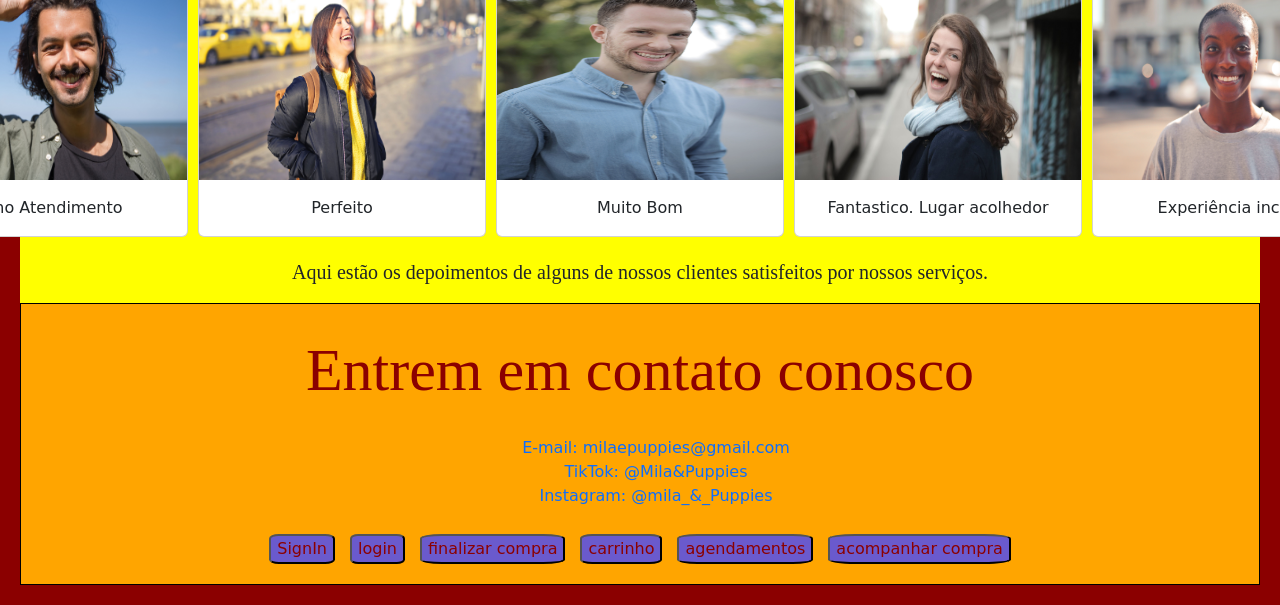
==== commit 52bb3af4: "Testando outro commit na master" ====
--- a/index.html
+++ b/index.html
@@ -13,6 +13,7 @@
   <body>
 
     <!--Testando Commit 1 -->
+    <!--Testando Commit 2 -->
     <div id="container">
 
       <nav id="nav1">
